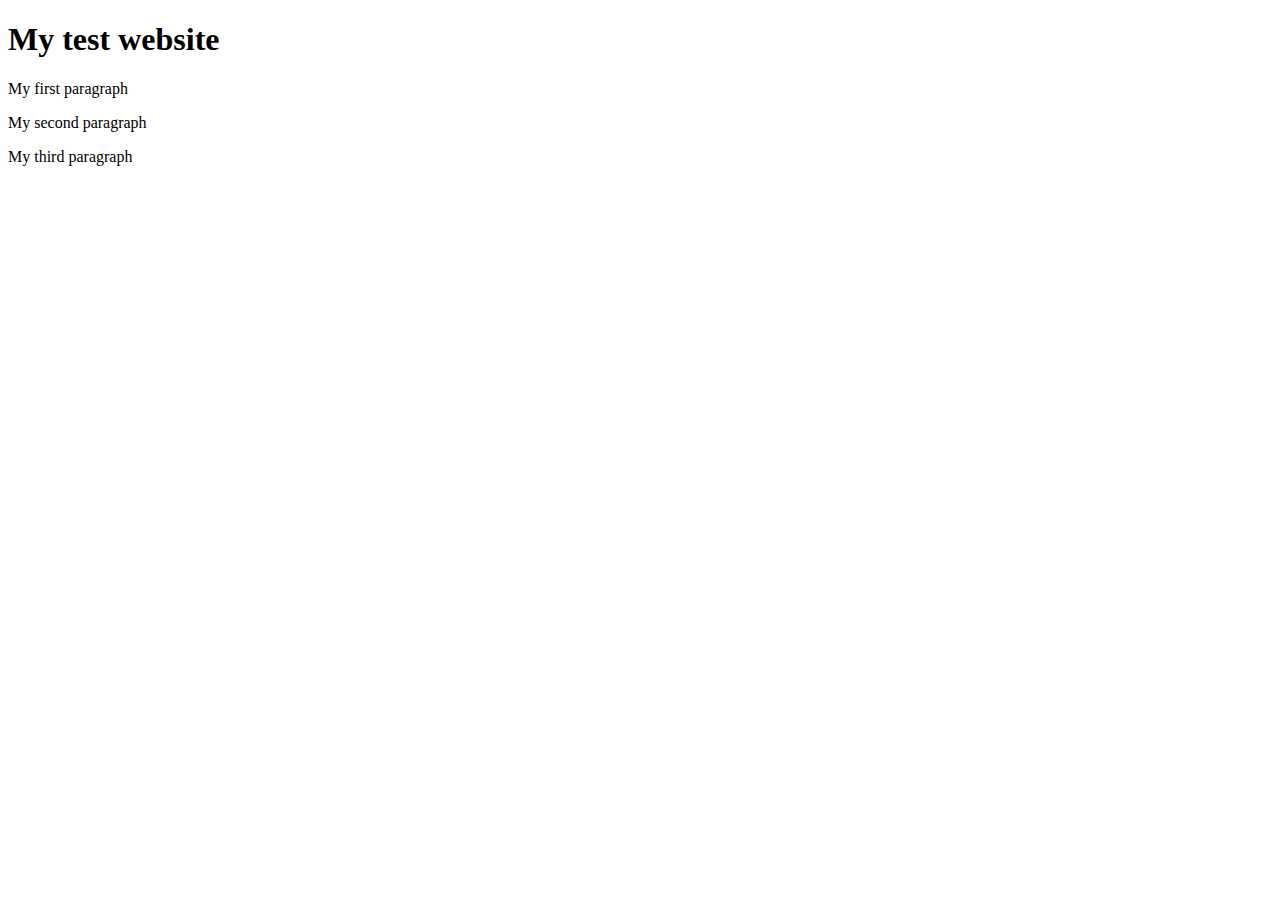
==== index.html @ 4300ce35 "initial Commit" ====
<!DOCTYPE html>
<html>
    <head>
        <title>My test webite</title>

        <script src="script.jpg"></script>
        <link rel="stylesheet" type="text/css" href="styles.css">
    </head>
    <body>
        <h1>My test website</h1>
        <p>My first paragraph</p>
        <p>My second paragraph</p>
        <p>My third paragraph</p>
    </body>
</html>
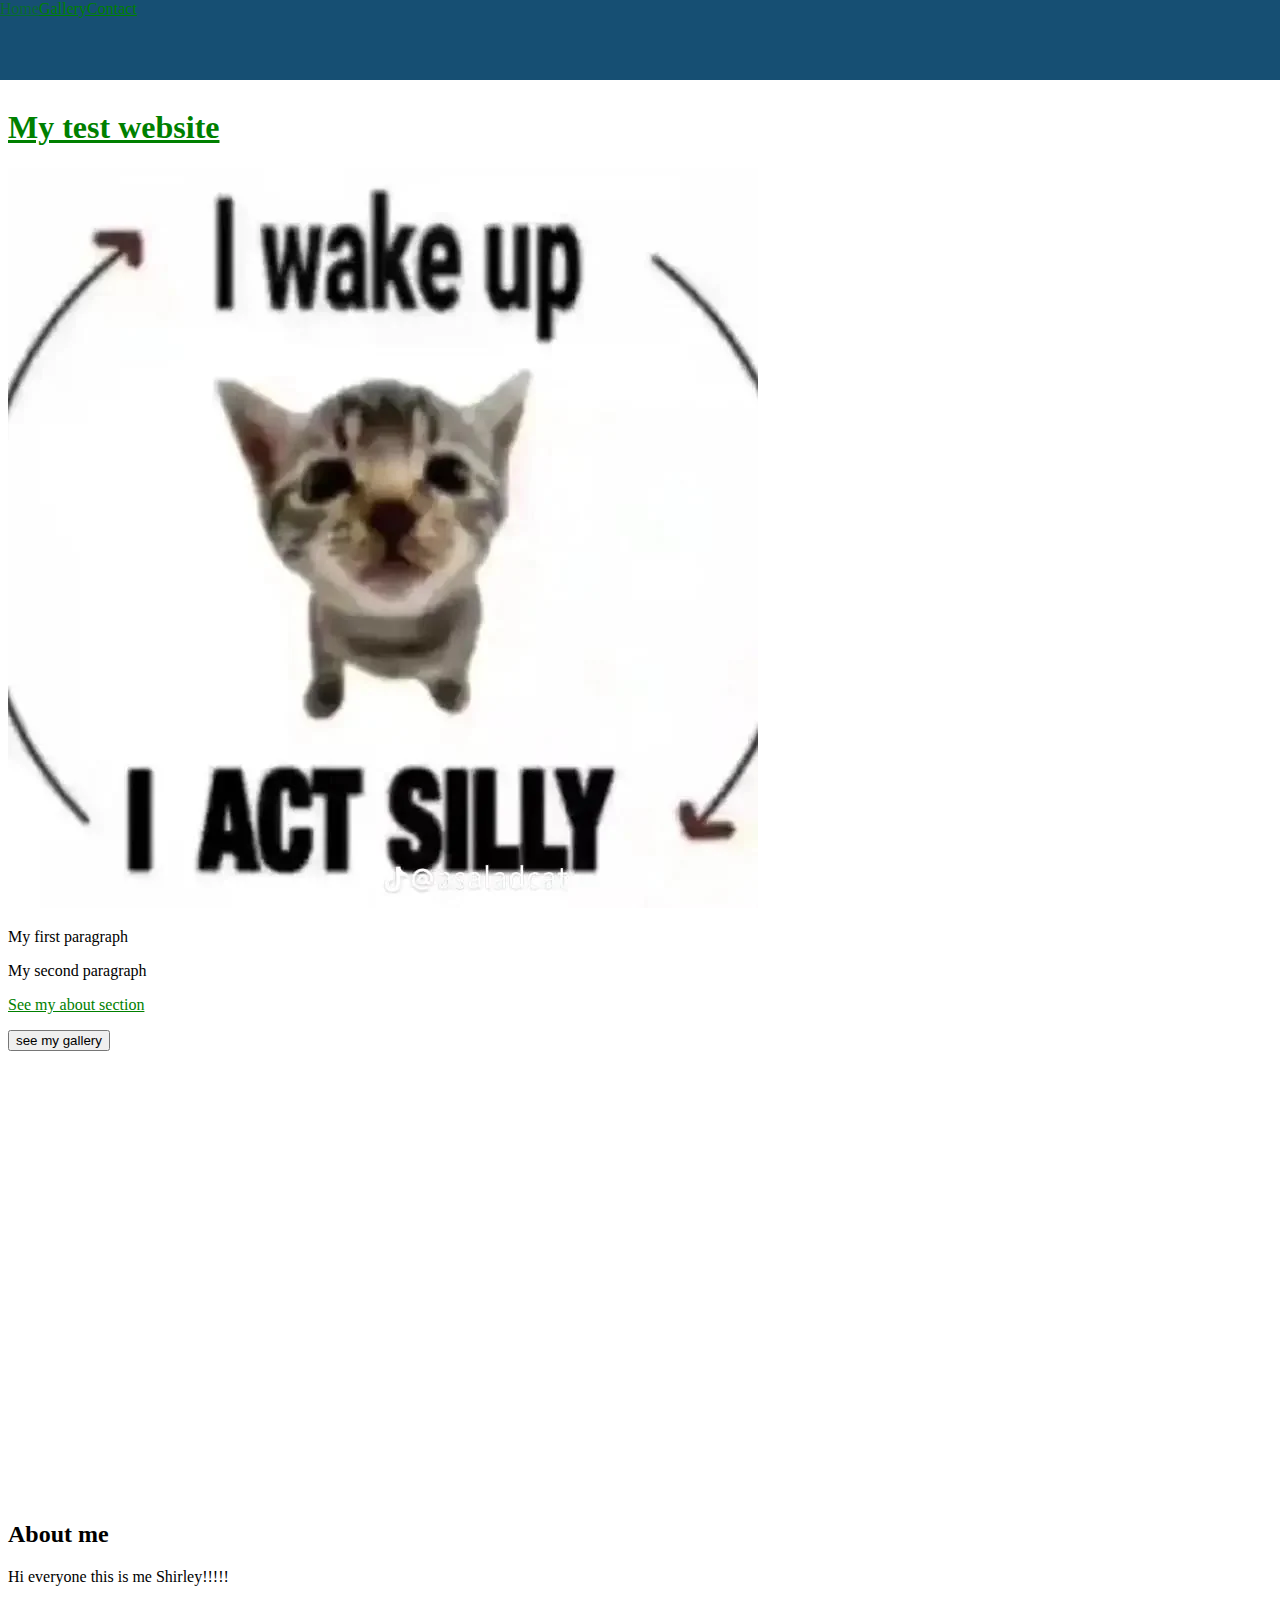
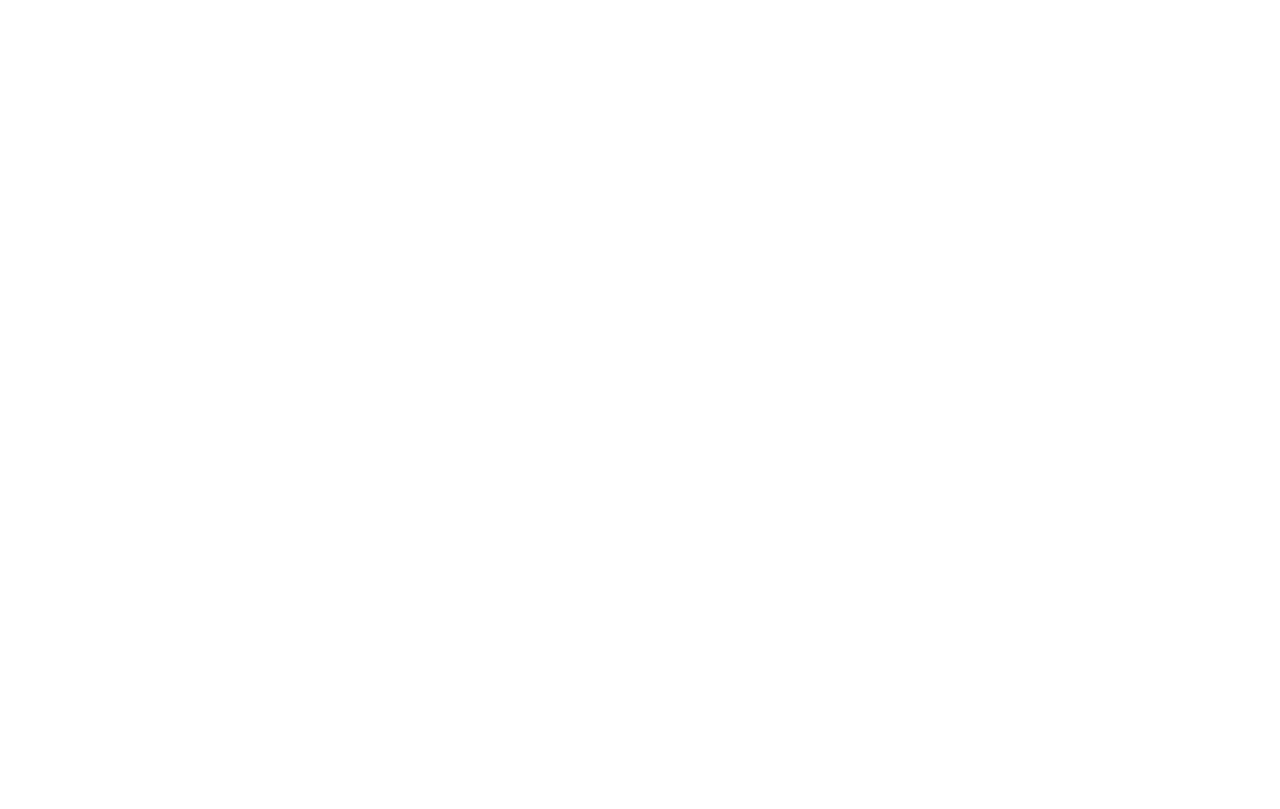
==== commit b9a7568e: "um" ====
--- a/index.html
+++ b/index.html
@@ -6,10 +6,35 @@
         <script src="script.jpg"></script>
         <link rel="stylesheet" type="text/css" href="styles.css">
     </head>
-    <body>
-        <h1>My test website</h1>
+<!-- the header or navigation bar -->
+<body>
+    <nav>
+        <a href="index.html">Home</a>
+        <a href="gallery.html">Gallery</a>
+        <a href="contact.html">Contact</a>
+    </nav>
+    <section id="landing">
+        <!-- the a command wraps around the first header -->
+        <a href="gallery.html">
+            <h1>My test website</h1>
+        </a>
+        
+        <img src="public/imgs/silly-billy-v0-i5qdyqwxbc9b1.webp" alt="silly cat">
         <p>My first paragraph</p>
         <p>My second paragraph</p>
-        <p>My third paragraph</p>
+        
+        <!-- linking the paragraph to the about page -->
+        <a href="#about">
+            <p>See my about section</p>
+        </a>
+        <a href="gallery.html">
+            <button>see my gallery</button>
+        </a>
+
+        <!-- sections are deliberately making a new section, divs are for almost anything for containers -->
+        <section id="about">
+            <h2>About me</h2>
+            <p>Hi everyone this is me Shirley!!!!!</p>
+        </section>
     </body>
 </html>--- a/styles.css
+++ b/styles.css
@@ -0,0 +1,54 @@
+/* makes the scrolling smooth */
+html{
+    scroll-behavior: smooth;
+}
+
+body{
+    padding-top:80px;
+}
+
+h4{
+    color: #ededed;
+    font-size: 1.5rem;
+    margin: 0;
+    font-family: Impact, Hattenschweiler,
+
+}
+
+.nav-link{
+    padding: 0 1rem;
+    display: flex;
+    align-items: center;
+    justify-content: center;
+    height: 100%;
+}
+
+nav{
+    position: fixed;
+    top: 0;
+    left: 0;
+    width: 100vw;
+    height: 80px;
+    background-color: #164F73;
+    display: flex;
+}
+
+a{
+    text-decoration: non;
+    color: green;
+}
+a:hover{
+    opacity: .6;
+}
+
+#about {
+    padding-top:50vh;
+    height:100vh;
+}
+
+/* makes it responsive to mobile? */
+@media screen and (max-width; 600px){
+    h4{
+        font-size:1rem;
+    }
+}